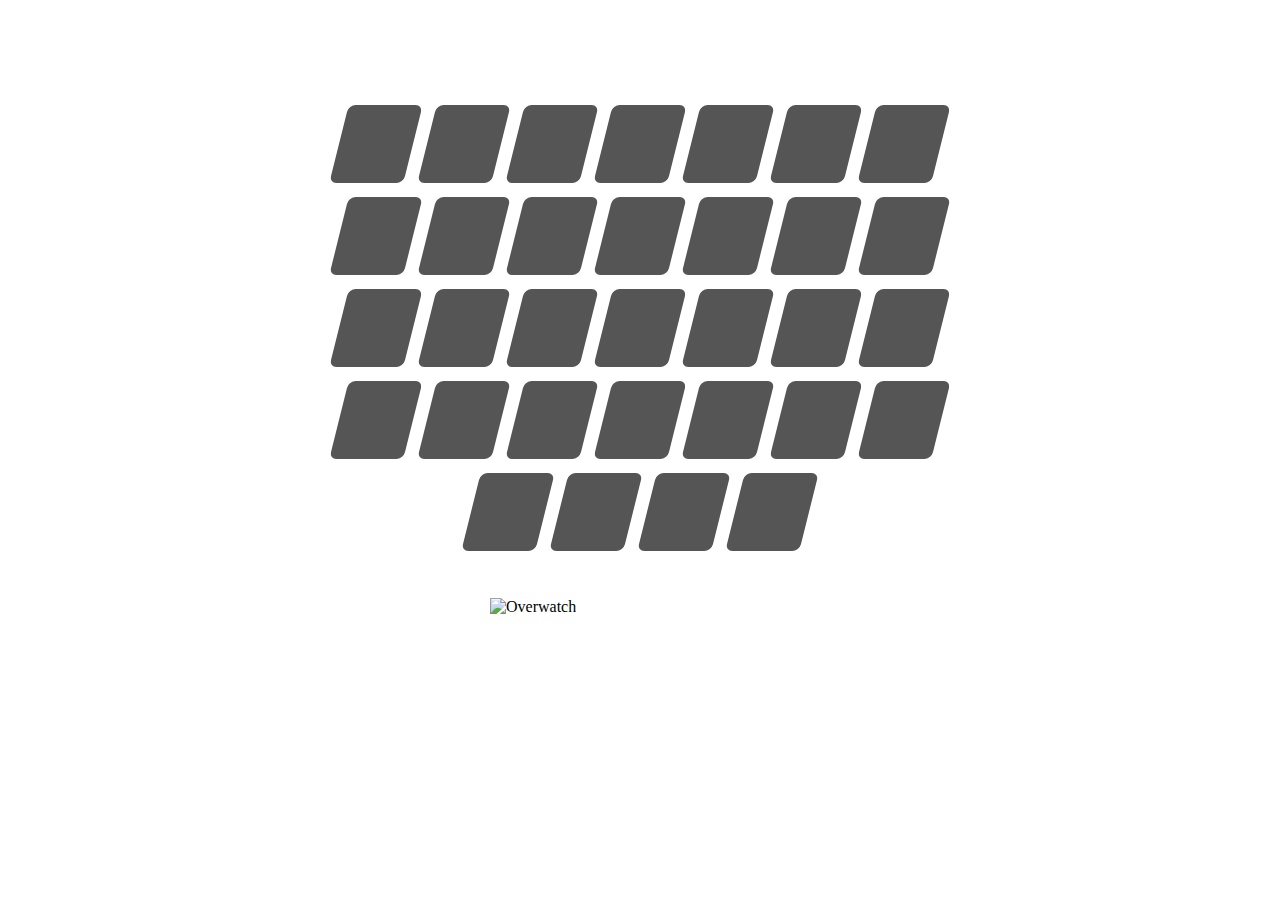
==== overwatch/index.html @ e2d5a0d6 "오버워치 캐릭터 선택창 예제 만들기" ====
<!DOCTYPE html>
<html lang="ko">
  <head>
    <meta charset="UTF-8" />
    <meta name="viewport" content="width=device-width, initial-scale=1.0" />
    <title>Overwatch</title>
    <link
      rel="stylesheet"
      href="https://cdn.jsdelivr.net/npm/reset-css@5.0.2/reset.min.css"
    />
    <link rel="stylesheet" href="./main.css" />
  </head>
  <body>
    <div class="container">
      <div class="heroes">
        <div class="hero">
          <div class="image"></div>
        </div>
        <div class="hero">
          <div class="image"></div>
        </div>
        <div class="hero">
          <div class="image"></div>
        </div>
        <div class="hero">
          <div class="image"></div>
        </div>
        <div class="hero">
          <div class="image"></div>
        </div>
        <div class="hero">
          <div class="image"></div>
        </div>
        <div class="hero">
          <div class="image"></div>
        </div>
        <div class="hero">
          <div class="image"></div>
        </div>
        <div class="hero">
          <div class="image"></div>
        </div>
        <div class="hero">
          <div class="image"></div>
        </div>
        <div class="hero">
          <div class="image"></div>
        </div>
        <div class="hero">
          <div class="image"></div>
        </div>
        <div class="hero">
          <div class="image"></div>
        </div>
        <div class="hero">
          <div class="image"></div>
        </div>
        <div class="hero">
          <div class="image"></div>
        </div>
        <div class="hero">
          <div class="image"></div>
        </div>
        <div class="hero">
          <div class="image"></div>
        </div>
        <div class="hero">
          <div class="image"></div>
        </div>
        <div class="hero">
          <div class="image"></div>
        </div>
        <div class="hero">
          <div class="image"></div>
        </div>
        <div class="hero">
          <div class="image"></div>
        </div>
        <div class="hero">
          <div class="image"></div>
        </div>
        <div class="hero">
          <div class="image"></div>
        </div>
        <div class="hero">
          <div class="image"></div>
        </div>
        <div class="hero">
          <div class="image"></div>
        </div>
        <div class="hero">
          <div class="image"></div>
        </div>
        <div class="hero">
          <div class="image"></div>
        </div>
        <div class="hero">
          <div class="image"></div>
        </div>
        <div class="hero">
          <div class="image"></div>
        </div>
        <div class="hero">
          <div class="image"></div>
        </div>
        <div class="hero">
          <div class="image"></div>
        </div>
        <div class="hero">
          <div class="image"></div>
        </div>
      </div>

      <div class="logo">
        <img
          src="https://raw.githubusercontent.com/ParkYoungWoong/overwatch-hero-selector-vanilla/master/images/logo_overwatch.png"
          alt="Overwatch"
        />
      </div>
    </div>
  </body>
</html>
---- overwatch/main.css ----
body {
  height: 100vh;
  background-image: url("https://raw.githubusercontent.com/ParkYoungWoong/overwatch-hero-selector-vanilla/master/images/bg.jpg");
  background-size: cover;
  background-repeat: no-repeat;
  background-attachment: fixed;
}

.container {
  padding: 50px 0;
}

.container .heroes {
  display: flex;
  flex-wrap: wrap;
  justify-content: center;
  max-width: 700px;
  margin: 0 auto;
  padding: 40px 20px;
}

.container .heroes .hero {
  width: 80px;
  height: 84px;
  margin: 4px;
  border: 3px solid #fff;
  border-radius: 10px;
  box-sizing: border-box;
  background-color: #555;
  overflow: hidden;
  transform: skewX(-14deg);
  transition: transform 0.1s, background-color 0.6s;
}

.container .heroes .hero:hover {
  z-index: 1;
  background-color: #ff9c00;
  transform: skewX(-14deg) scale(1.3);
}

.container .heroes .hero .image {
  width: 140%;
  height: 100%;
  background-position: center;
  background-size: 90px;
  background-repeat: no-repeat;
  transform: skewX(14deg) translateX(-16px);
}

.container .heroes .hero:nth-child(1) .image {
  background-image: url("https://raw.githubusercontent.com/ParkYoungWoong/overwatch-hero-selector-vanilla/master/images/hero1.png");
}
.container .heroes .hero:nth-child(2) .image {
  background-image: url("https://raw.githubusercontent.com/ParkYoungWoong/overwatch-hero-selector-vanilla/master/images/hero2.png");
}
.container .heroes .hero:nth-child(3) .image {
  background-image: url("https://raw.githubusercontent.com/ParkYoungWoong/overwatch-hero-selector-vanilla/master/images/hero3.png");
}
.container .heroes .hero:nth-child(4) .image {
  background-image: url("https://raw.githubusercontent.com/ParkYoungWoong/overwatch-hero-selector-vanilla/master/images/hero4.png");
}
.container .heroes .hero:nth-child(5) .image {
  background-image: url("https://raw.githubusercontent.com/ParkYoungWoong/overwatch-hero-selector-vanilla/master/images/hero5.png");
}
.container .heroes .hero:nth-child(6) .image {
  background-image: url("https://raw.githubusercontent.com/ParkYoungWoong/overwatch-hero-selector-vanilla/master/images/hero6.png");
}
.container .heroes .hero:nth-child(7) .image {
  background-image: url("https://raw.githubusercontent.com/ParkYoungWoong/overwatch-hero-selector-vanilla/master/images/hero7.png");
}
.container .heroes .hero:nth-child(8) .image {
  background-image: url("https://raw.githubusercontent.com/ParkYoungWoong/overwatch-hero-selector-vanilla/master/images/hero8.png");
}
.container .heroes .hero:nth-child(9) .image {
  background-image: url("https://raw.githubusercontent.com/ParkYoungWoong/overwatch-hero-selector-vanilla/master/images/hero9.png");
}
.container .heroes .hero:nth-child(10) .image {
  background-image: url("https://raw.githubusercontent.com/ParkYoungWoong/overwatch-hero-selector-vanilla/master/images/hero10.png");
}
.container .heroes .hero:nth-child(11) .image {
  background-image: url("https://raw.githubusercontent.com/ParkYoungWoong/overwatch-hero-selector-vanilla/master/images/hero11.png");
}
.container .heroes .hero:nth-child(12) .image {
  background-image: url("https://raw.githubusercontent.com/ParkYoungWoong/overwatch-hero-selector-vanilla/master/images/hero12.png");
}
.container .heroes .hero:nth-child(13) .image {
  background-image: url("https://raw.githubusercontent.com/ParkYoungWoong/overwatch-hero-selector-vanilla/master/images/hero13.png");
}
.container .heroes .hero:nth-child(14) .image {
  background-image: url("https://raw.githubusercontent.com/ParkYoungWoong/overwatch-hero-selector-vanilla/master/images/hero14.png");
}
.container .heroes .hero:nth-child(15) .image {
  background-image: url("https://raw.githubusercontent.com/ParkYoungWoong/overwatch-hero-selector-vanilla/master/images/hero15.png");
}
.container .heroes .hero:nth-child(16) .image {
  background-image: url("https://raw.githubusercontent.com/ParkYoungWoong/overwatch-hero-selector-vanilla/master/images/hero16.png");
}
.container .heroes .hero:nth-child(17) .image {
  background-image: url("https://raw.githubusercontent.com/ParkYoungWoong/overwatch-hero-selector-vanilla/master/images/hero17.png");
}
.container .heroes .hero:nth-child(18) .image {
  background-image: url("https://raw.githubusercontent.com/ParkYoungWoong/overwatch-hero-selector-vanilla/master/images/hero18.png");
}
.container .heroes .hero:nth-child(19) .image {
  background-image: url("https://raw.githubusercontent.com/ParkYoungWoong/overwatch-hero-selector-vanilla/master/images/hero19.png");
}
.container .heroes .hero:nth-child(20) .image {
  background-image: url("https://raw.githubusercontent.com/ParkYoungWoong/overwatch-hero-selector-vanilla/master/images/hero20.png");
}
.container .heroes .hero:nth-child(21) .image {
  background-image: url("https://raw.githubusercontent.com/ParkYoungWoong/overwatch-hero-selector-vanilla/master/images/hero21.png");
}
.container .heroes .hero:nth-child(22) .image {
  background-image: url("https://raw.githubusercontent.com/ParkYoungWoong/overwatch-hero-selector-vanilla/master/images/hero22.png");
}
.container .heroes .hero:nth-child(23) .image {
  background-image: url("https://raw.githubusercontent.com/ParkYoungWoong/overwatch-hero-selector-vanilla/master/images/hero23.png");
}
.container .heroes .hero:nth-child(24) .image {
  background-image: url("https://raw.githubusercontent.com/ParkYoungWoong/overwatch-hero-selector-vanilla/master/images/hero24.png");
}
.container .heroes .hero:nth-child(25) .image {
  background-image: url("https://raw.githubusercontent.com/ParkYoungWoong/overwatch-hero-selector-vanilla/master/images/hero25.png");
}
.container .heroes .hero:nth-child(26) .image {
  background-image: url("https://raw.githubusercontent.com/ParkYoungWoong/overwatch-hero-selector-vanilla/master/images/hero26.png");
}
.container .heroes .hero:nth-child(27) .image {
  background-image: url("https://raw.githubusercontent.com/ParkYoungWoong/overwatch-hero-selector-vanilla/master/images/hero27.png");
}
.container .heroes .hero:nth-child(28) .image {
  background-image: url("https://raw.githubusercontent.com/ParkYoungWoong/overwatch-hero-selector-vanilla/master/images/hero28.png");
}
.container .heroes .hero:nth-child(29) .image {
  background-image: url("https://raw.githubusercontent.com/ParkYoungWoong/overwatch-hero-selector-vanilla/master/images/hero29.png");
}
.container .heroes .hero:nth-child(30) .image {
  background-image: url("https://raw.githubusercontent.com/ParkYoungWoong/overwatch-hero-selector-vanilla/master/images/hero30.png");
}
.container .heroes .hero:nth-child(31) .image {
  background-image: url("https://raw.githubusercontent.com/ParkYoungWoong/overwatch-hero-selector-vanilla/master/images/hero31.png");
}
.container .heroes .hero:nth-child(32) .image {
  background-image: url("https://raw.githubusercontent.com/ParkYoungWoong/overwatch-hero-selector-vanilla/master/images/hero32.png");
}

.container .logo {
  max-width: 300px;
  margin: 0 auto;
  padding: 0 20px;
}

.container .logo img {
  width: 100%;
}
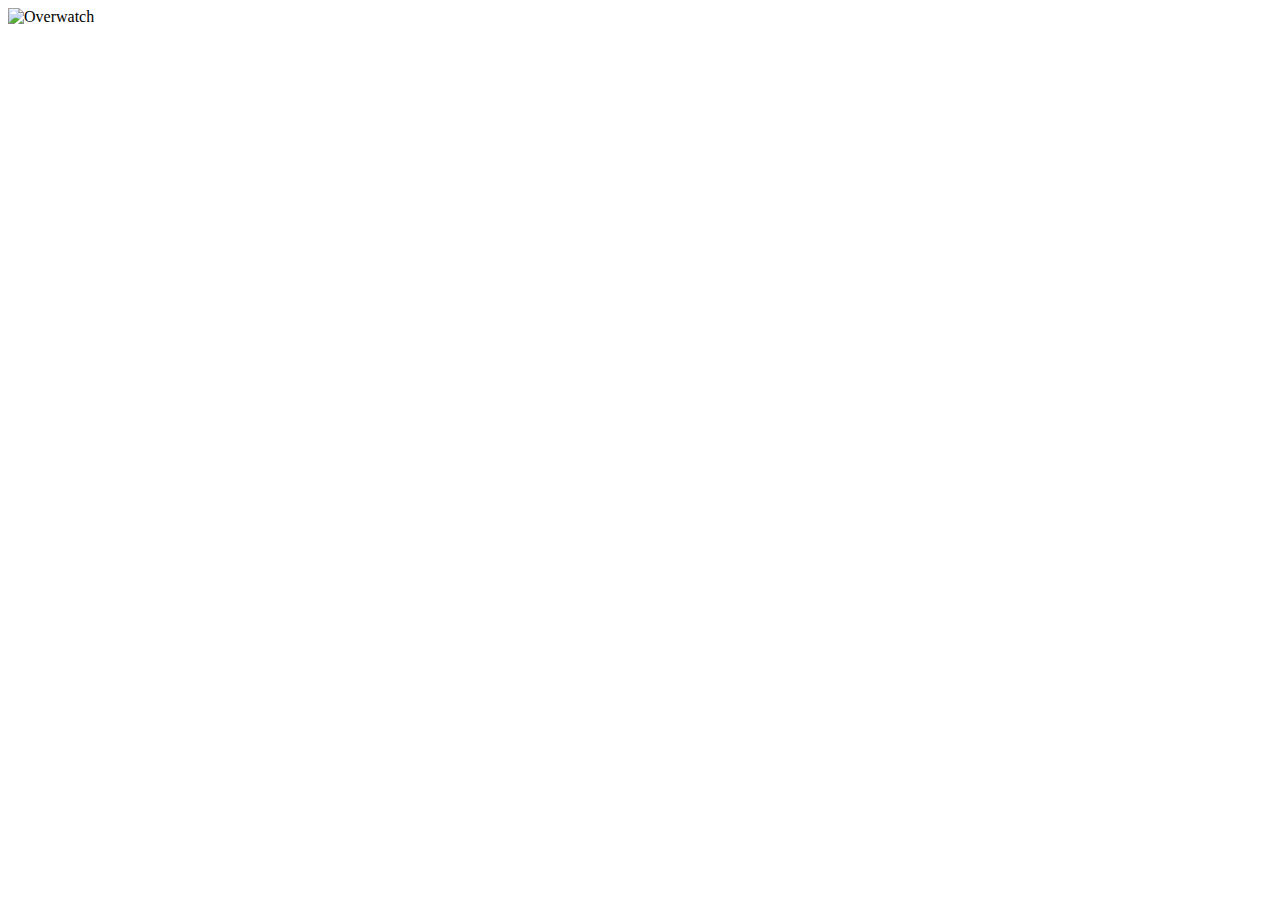
==== commit 9f862fd1: "refactor: SCSS 적용" ====
--- a/overwatch/index.html
+++ b/overwatch/index.html
@@ -4,11 +4,8 @@
     <meta charset="UTF-8" />
     <meta name="viewport" content="width=device-width, initial-scale=1.0" />
     <title>Overwatch</title>
-    <link
-      rel="stylesheet"
-      href="https://cdn.jsdelivr.net/npm/reset-css@5.0.2/reset.min.css"
-    />
-    <link rel="stylesheet" href="./main.css" />
+    <link rel="stylesheet" href="https://cdn.jsdelivr.net/npm/reset-css@5.0.2/reset.min.css" />
+    <link rel="stylesheet" href="./main.scss" />
   </head>
   <body>
     <div class="container">
